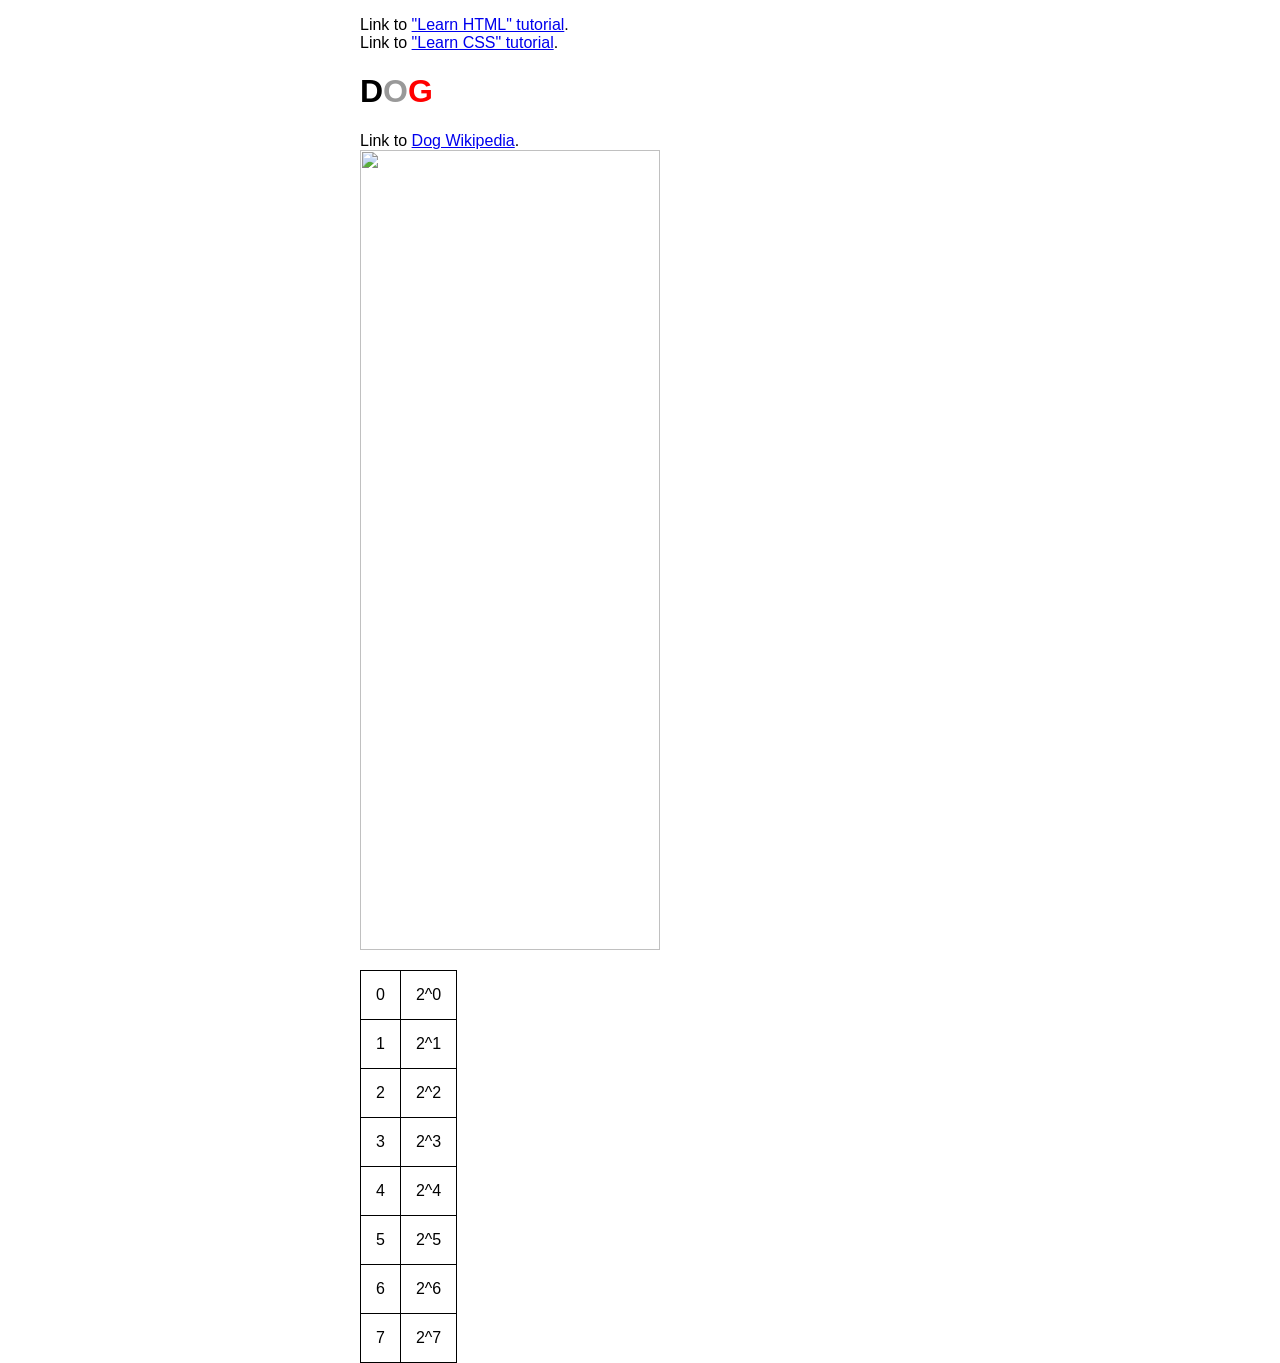
==== hw02/task1.html @ 151f0697 "update1" ====
<!DOCTYPE html>
<html>
<head>
<style>
body {
	width: 35em;
	margin: 0 auto;
	font-family: Tahoma, Verdana, Arial, sans-serif;
}

.f1 {
	color: #000
}

.f2 {
	color: #999
}

.f3 {
	color: #f00
}

img {
	height: 800px;
	width: 640px;
}

table {
	border-collapse: collapse;
}

table, td, th {
	padding: 15px;
	text-align: center;
	border: 1px solid black;
}
</style>
<meta charset="UTF-8">
<title>task1</title>
</head>

<body>
	<p>
		Link to <a href="https://www.w3schools.com/html/default.asp">"Learn
			HTML" tutorial</a>.<br /> Link to <a
			href="https://www.w3schools.com/css/default.asp">"Learn CSS"
			tutorial</a>.
	</p>


	<h1>
		<span class="f1">D</span><span class="f2">O</span><span class="f3">G</span>
	</h1>
	<p>
		Link to <a href="https://en.wikipedia.org/wiki/Dog">Dog Wikipedia</a>.<br/> 
		<img src="/img/dog.jpg" style="width: 300px;">
	</p>

	<table>
		<tr>
			<td>0</td>
			<td>2^0</td>
		</tr>
		<tr>
			<td>1</td>
			<td>2^1</td>
		</tr>
		<tr>
			<td>2</td>
			<td>2^2</td>
		</tr>
		<tr>
			<td>3</td>
			<td>2^3</td>
		</tr>
		<tr>
			<td>4</td>
			<td>2^4</td>
		</tr>
		<tr>
			<td>5</td>
			<td>2^5</td>
		</tr>
		<tr>
			<td>6</td>
			<td>2^6</td>
		</tr>
		<tr>
			<td>7</td>
			<td>2^7</td>
		</tr>
	</table>

</body>
</html>
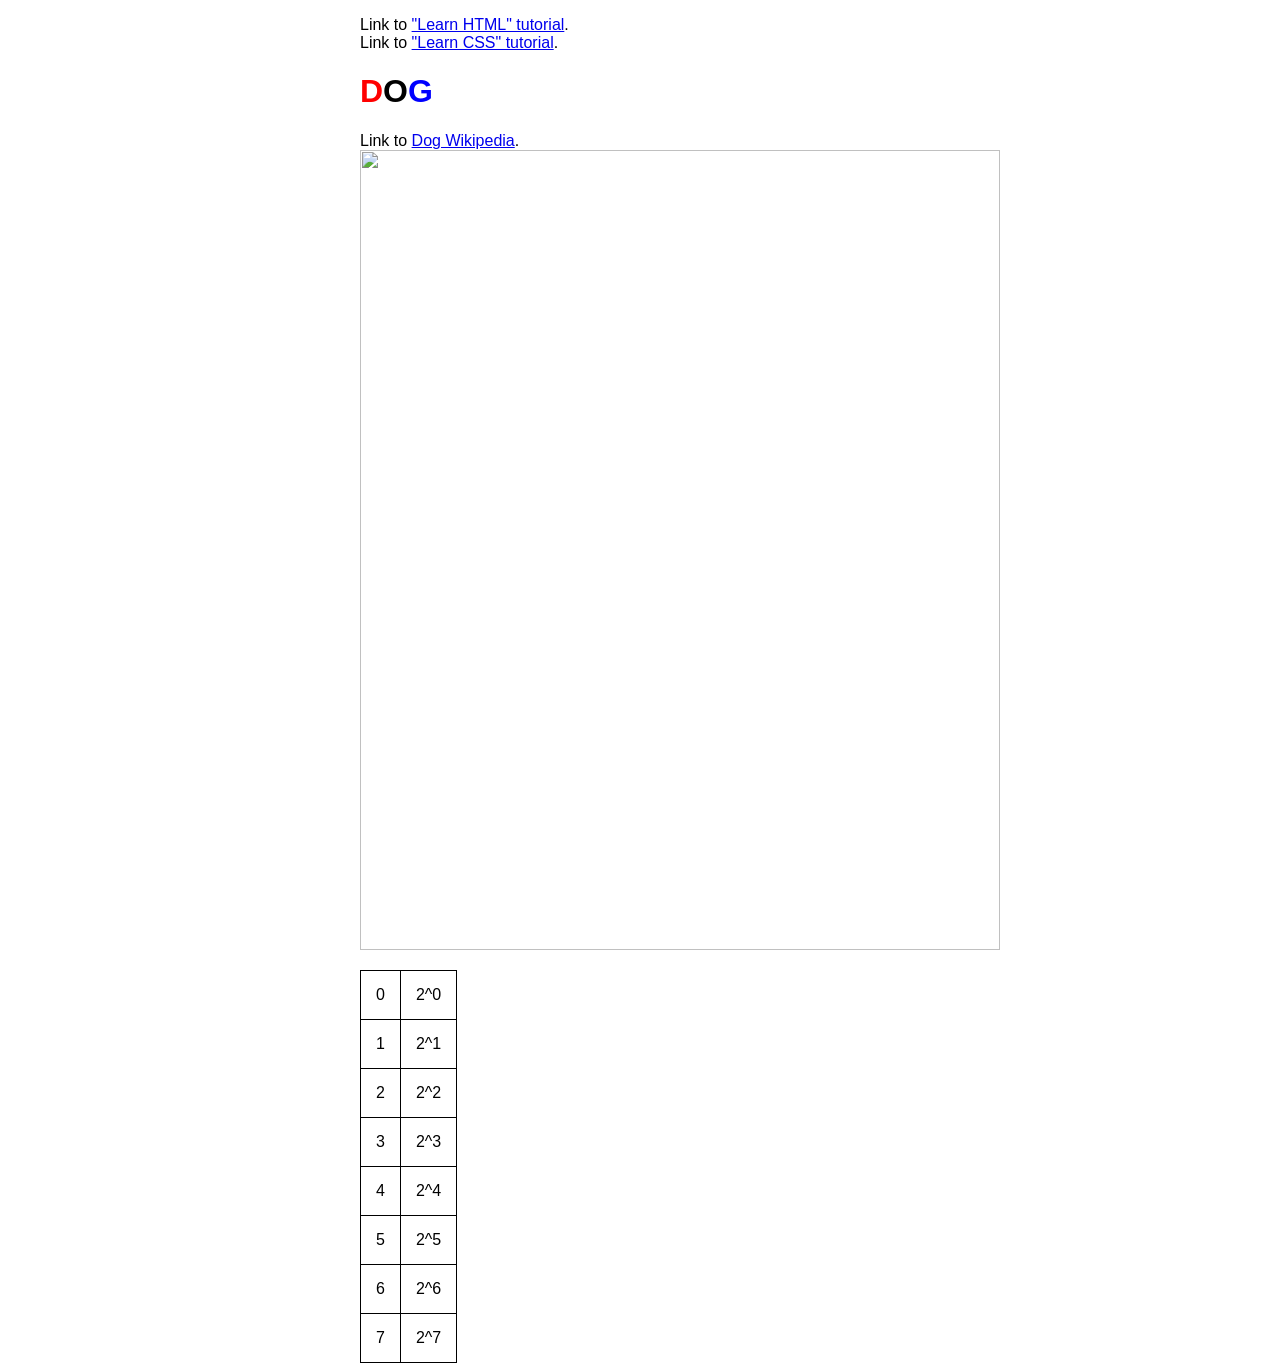
==== commit e55d120d: "update2" ====
--- a/hw02/task1.html
+++ b/hw02/task1.html
@@ -8,16 +8,16 @@
 	font-family: Tahoma, Verdana, Arial, sans-serif;
 }
 
-.f1 {
-	color: #000
+.fRed {
+	color: red;
 }
 
-.f2 {
-	color: #999
+.fBlack {
+	color: black;
 }
 
-.f3 {
-	color: #f00
+.fBlue {
+	color: blue;
 }
 
 img {
@@ -49,11 +49,11 @@
 
 
 	<h1>
-		<span class="f1">D</span><span class="f2">O</span><span class="f3">G</span>
+		<span class="fRed">D</span><span class="fBlack">O</span><span class="fBlue">G</span>
 	</h1>
 	<p>
-		Link to <a href="https://en.wikipedia.org/wiki/Dog">Dog Wikipedia</a>.<br/> 
-		<img src="/img/dog.jpg" style="width: 300px;">
+		Link to <a href="https://en.wikipedia.org/wiki/Dog">Dog Wikipedia</a>.<br />
+		<img src="/img/dog.jpg">
 	</p>
 
 	<table>
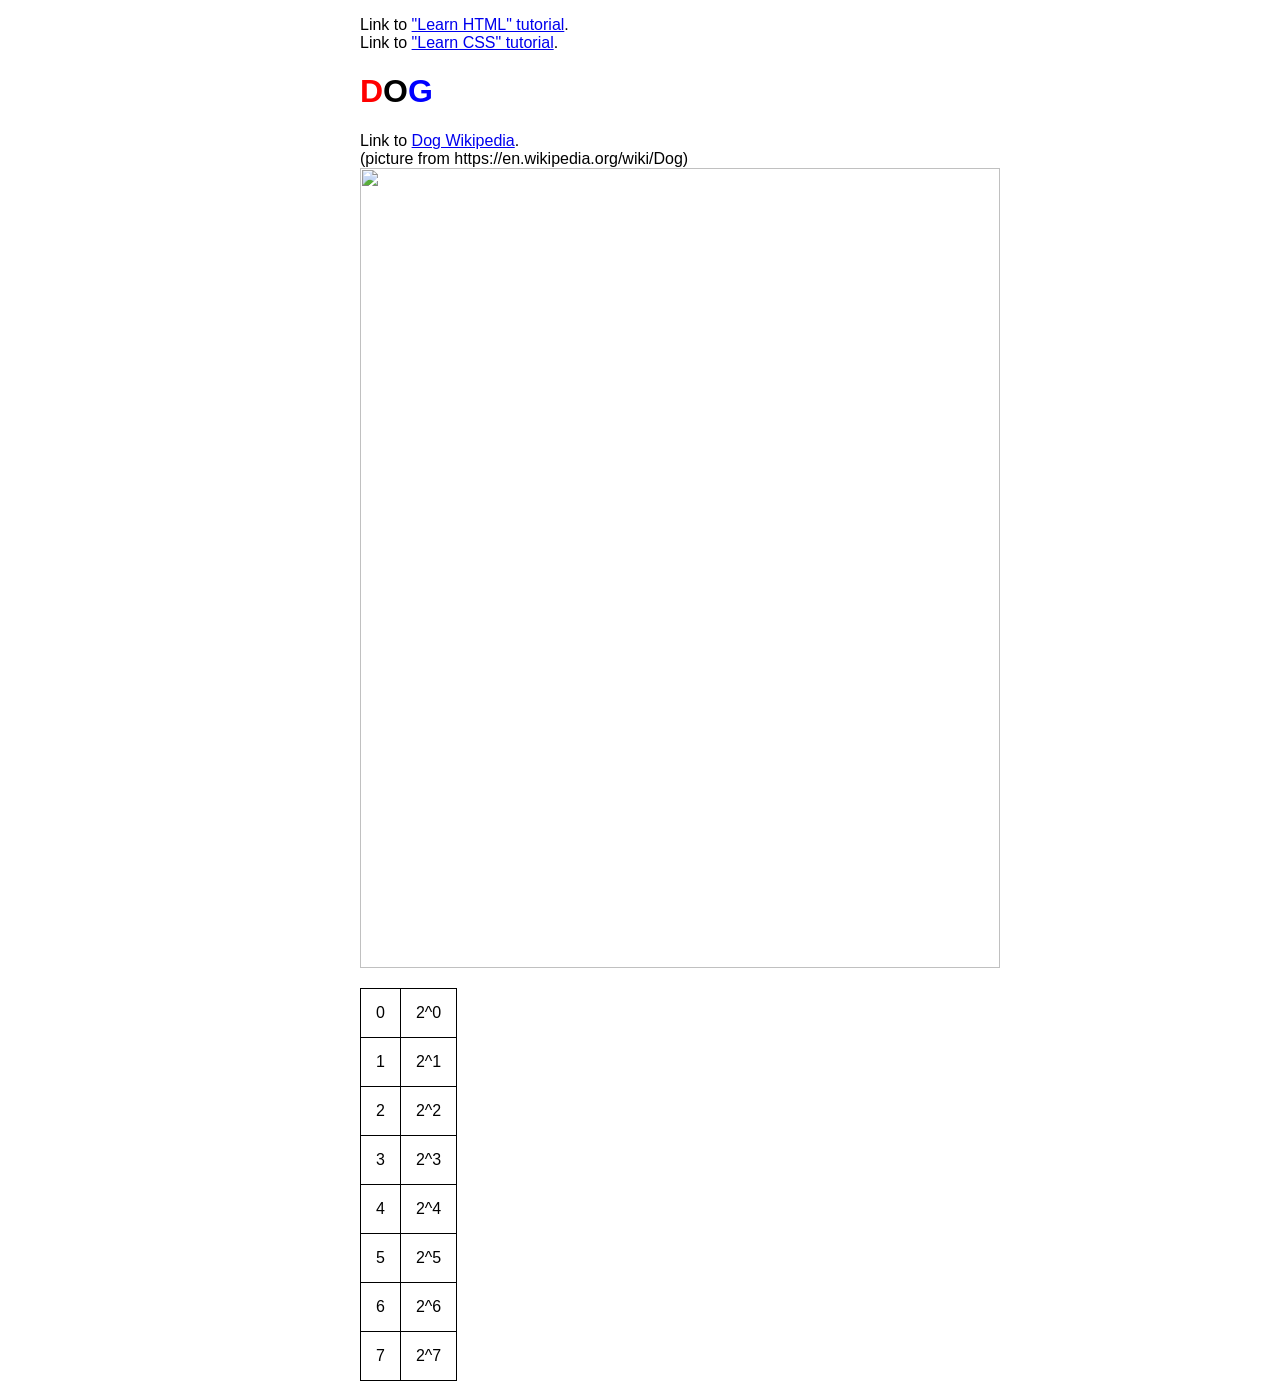
==== commit dd672b20: "update3" ====
--- a/hw02/task1.html
+++ b/hw02/task1.html
@@ -53,6 +53,7 @@
 	</h1>
 	<p>
 		Link to <a href="https://en.wikipedia.org/wiki/Dog">Dog Wikipedia</a>.<br />
+		(picture from https://en.wikipedia.org/wiki/Dog)<br/>
 		<img src="/img/dog.jpg">
 	</p>
 
@@ -92,4 +93,4 @@
 	</table>
 
 </body>
-</html>+</html>
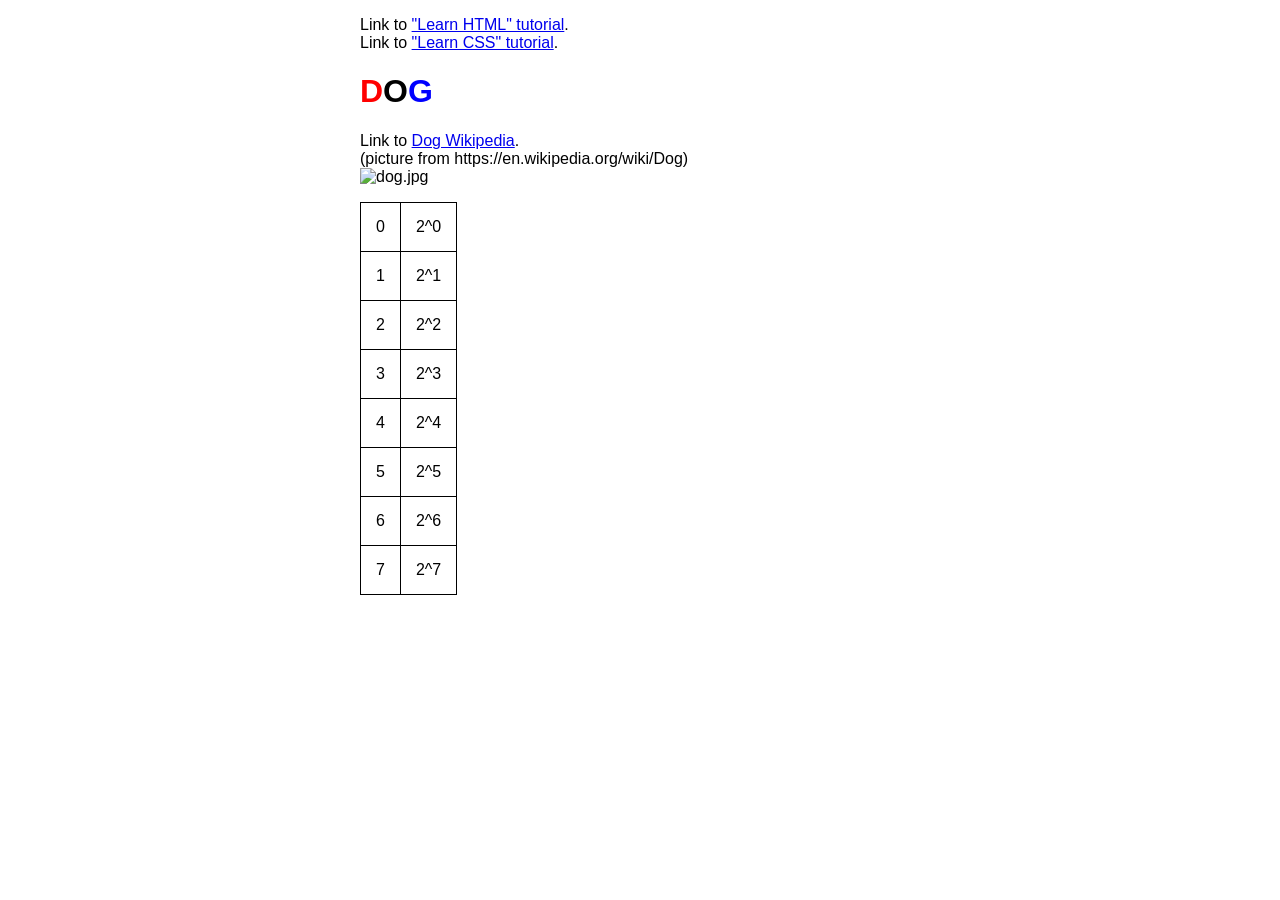
==== commit 3a87d076: "update4" ====
--- a/hw02/task1.html
+++ b/hw02/task1.html
@@ -1,6 +1,9 @@
 <!DOCTYPE html>
-<html>
+<html lang=en>
 <head>
+
+<meta charset="UTF-8">
+
 <style>
 body {
 	width: 35em;
@@ -35,7 +38,7 @@
 	border: 1px solid black;
 }
 </style>
-<meta charset="UTF-8">
+
 <title>task1</title>
 </head>
 
@@ -54,7 +57,7 @@
 	<p>
 		Link to <a href="https://en.wikipedia.org/wiki/Dog">Dog Wikipedia</a>.<br />
 		(picture from https://en.wikipedia.org/wiki/Dog)<br/>
-		<img src="/img/dog.jpg">
+		<img src="/img/dog.jpg" alt="dog.jpg">
 	</p>
 
 	<table>
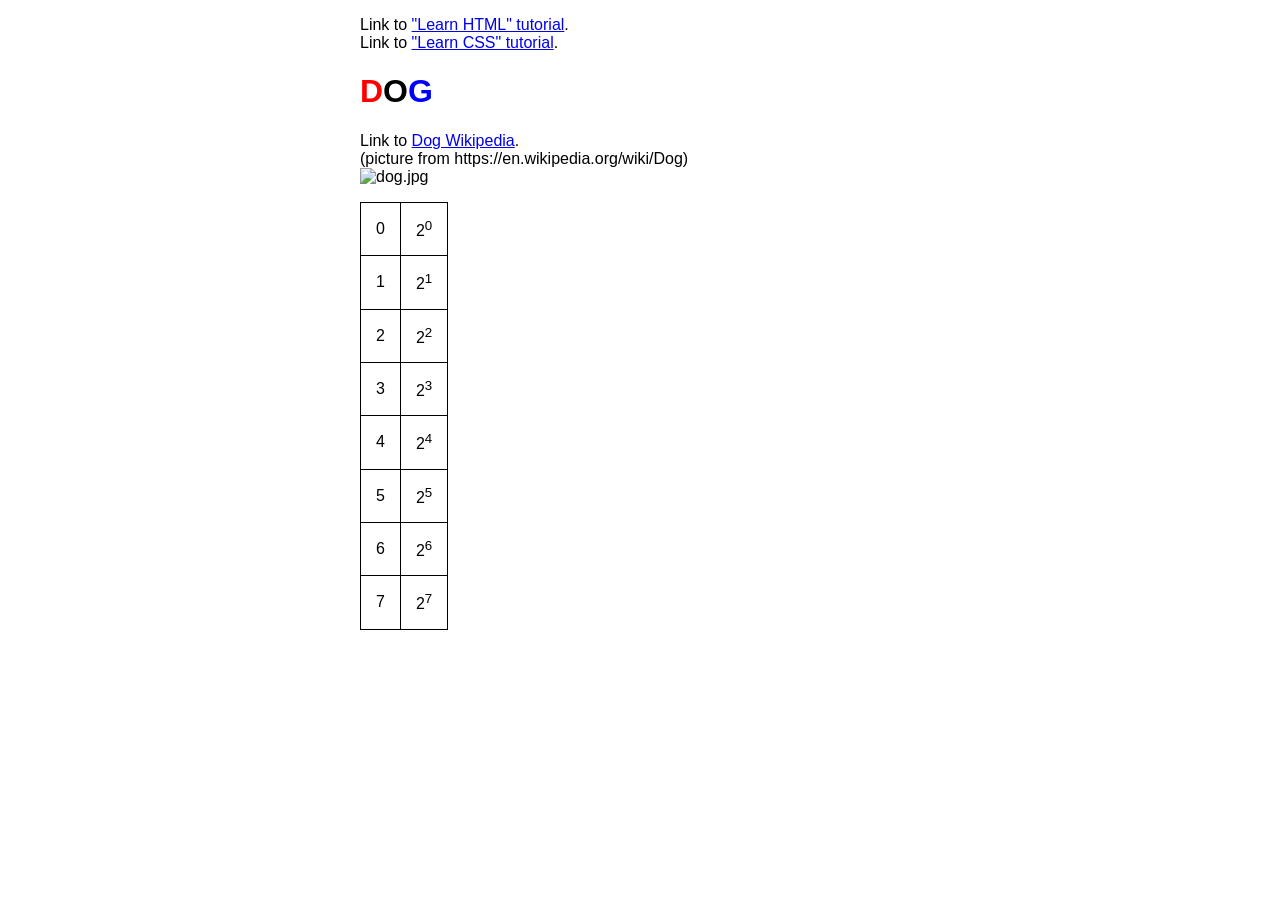
==== commit b77c9577: "update5" ====
--- a/hw02/task1.html
+++ b/hw02/task1.html
@@ -63,35 +63,35 @@
 	<table>
 		<tr>
 			<td>0</td>
-			<td>2^0</td>
+			<td>2<sup>0</sup></td>
 		</tr>
 		<tr>
 			<td>1</td>
-			<td>2^1</td>
+			<td>2<sup>1</sup></td>
 		</tr>
 		<tr>
 			<td>2</td>
-			<td>2^2</td>
+			<td>2<sup>2</sup></td>
 		</tr>
 		<tr>
 			<td>3</td>
-			<td>2^3</td>
+			<td>2<sup>3</sup></td>
 		</tr>
 		<tr>
 			<td>4</td>
-			<td>2^4</td>
+			<td>2<sup>4</sup></td>
 		</tr>
 		<tr>
 			<td>5</td>
-			<td>2^5</td>
+			<td>2<sup>5</sup></td>
 		</tr>
 		<tr>
 			<td>6</td>
-			<td>2^6</td>
+			<td>2<sup>6</sup></td>
 		</tr>
 		<tr>
 			<td>7</td>
-			<td>2^7</td>
+			<td>2<sup>7</sup></td>
 		</tr>
 	</table>
 
